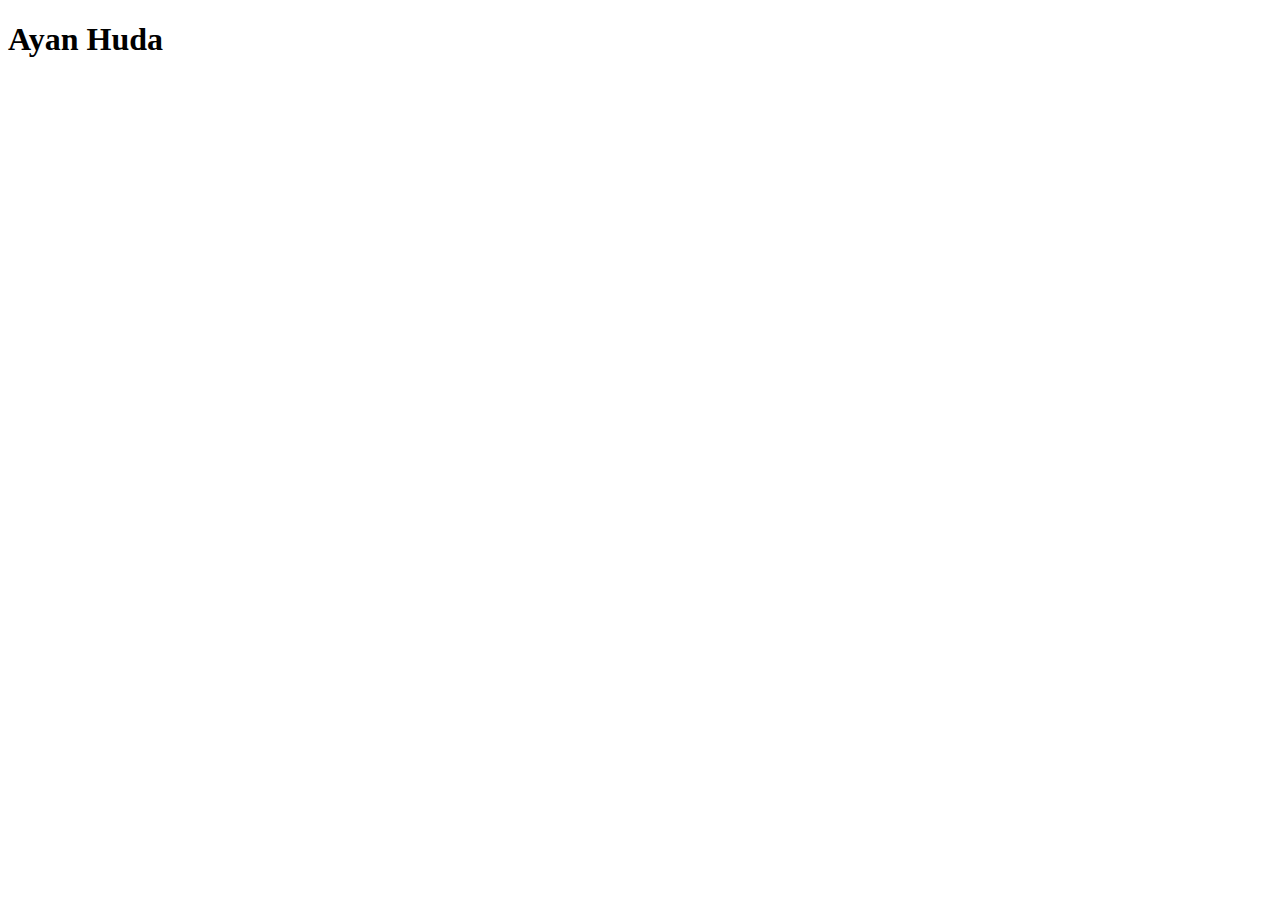
==== Index.html @ 346de5ff "first commit" ====
<!doctype html>

<html lang="en">
<head>
  <meta charset="utf-8">

  <title>IFSC 1310 | Ayan Huda</title>
  <meta name="description" content="Course work from IFCS 1310 Spring 2024">
  <meta name="author" content="Ayan Huda">

</head>

<body>
  <h1>Ayan Huda</h1>
</body>
</html>
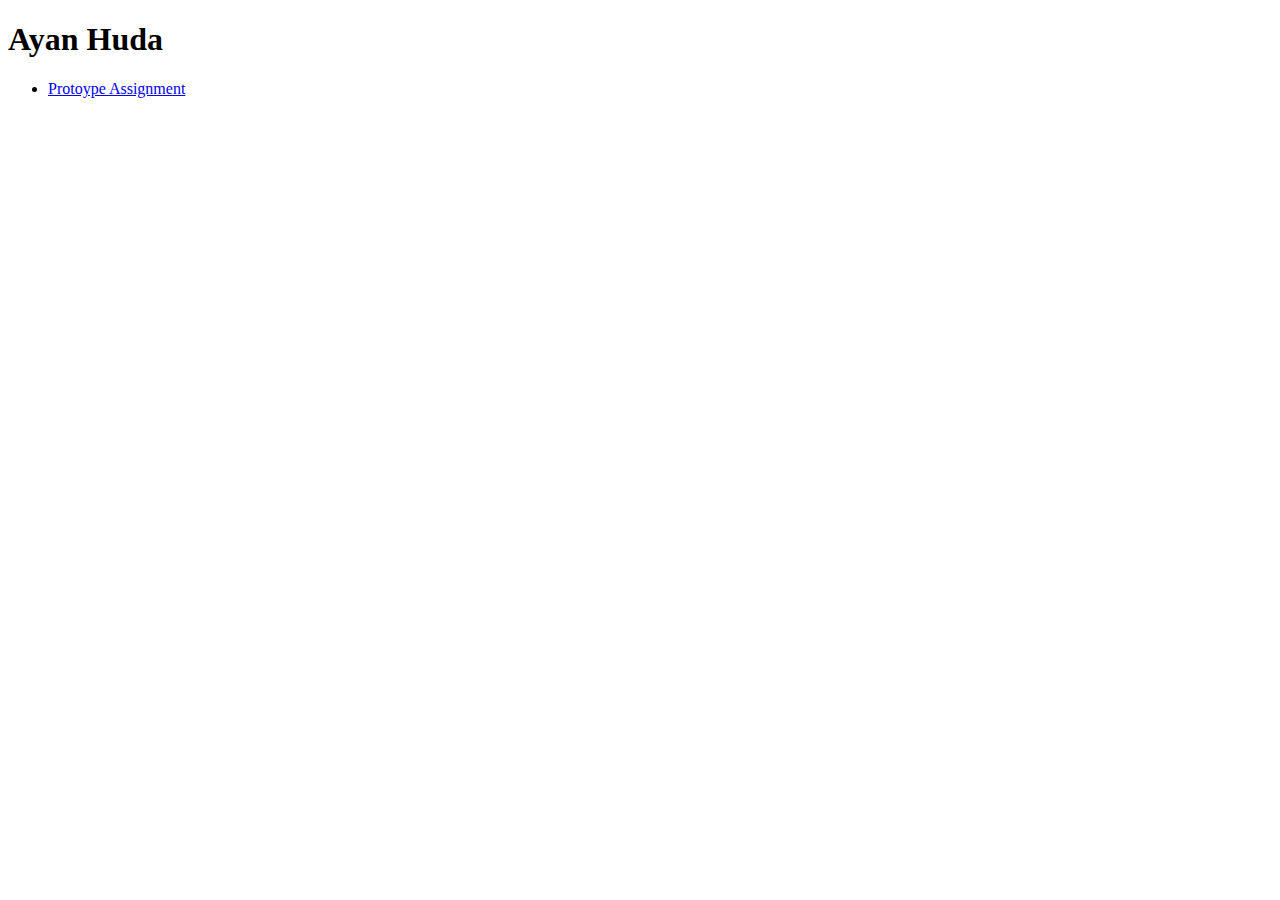
==== commit 2ba1a29d: "added prototype project" ====
--- a/Index.html
+++ b/Index.html
@@ -12,5 +12,10 @@
 
 <body>
   <h1>Ayan Huda</h1>
+  <nav>
+    <ul>
+      <li><a href="prototype/index.html">Protoype Assignment</a></li>
+    </ul>
+  </nav>
 </body>
 </html>